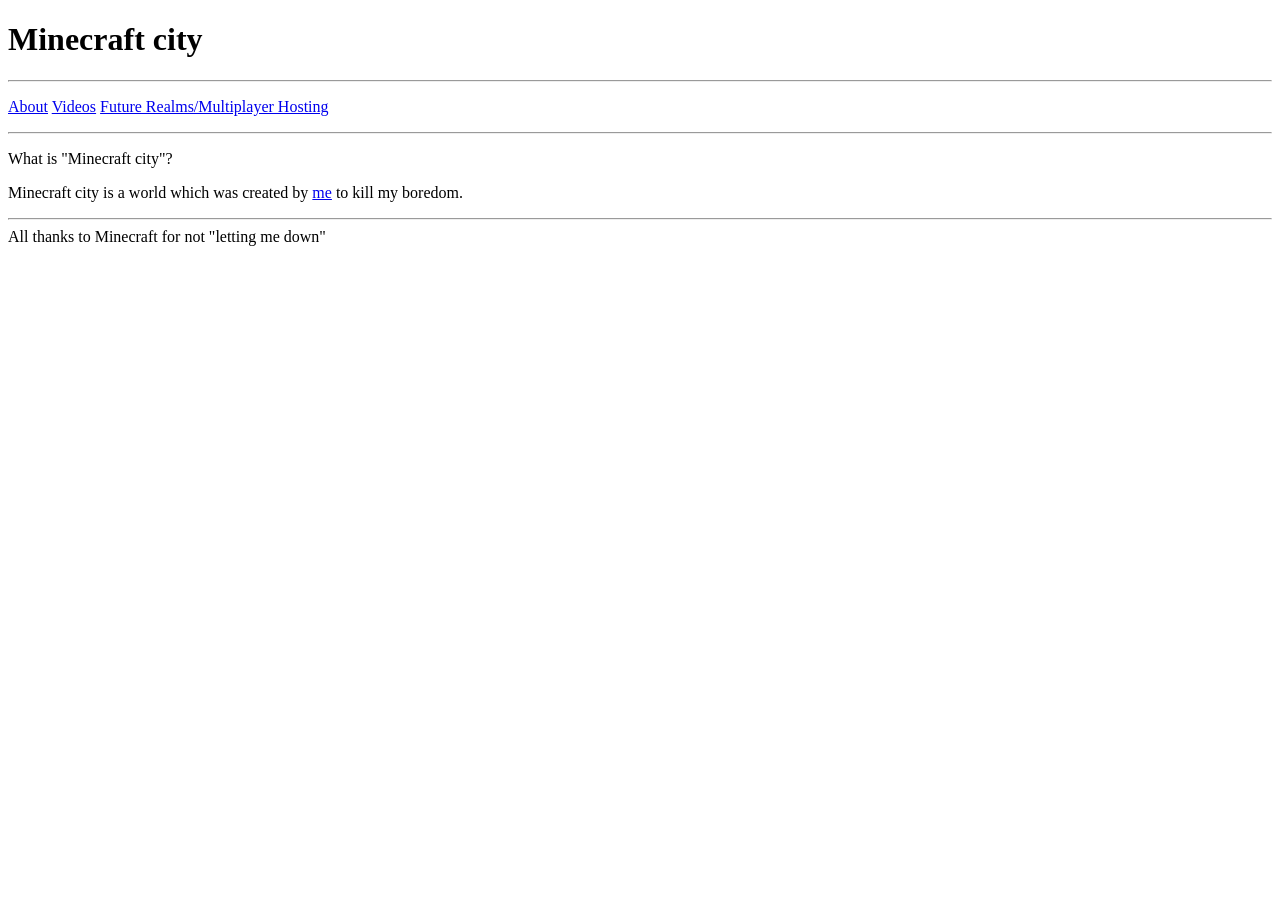
==== index.html @ 11b271c0 "Create index.html" ====
<!DOCTYPE HTML>
<html lang="en">
<head>
  <meta charset="UTF-8">
  <title>Minecraft City</title>
</head>
<body>
  <h1>Minecraft city</h1>
  <hr>
  <p><a href="info.html">About</a> <a href="videos.html">Videos</a> <a href="hosting">Future Realms/Multiplayer Hosting</a></p>
  <hr>
  <p><bold></bold>What is "Minecraft city"?</bold></p>
  <p>Minecraft city is a world which was created by <a href="me.html">me</a> to kill my boredom.</p>
  <hr>
  <footer>All thanks to Minecraft for not "letting me down"</footer>
</body>
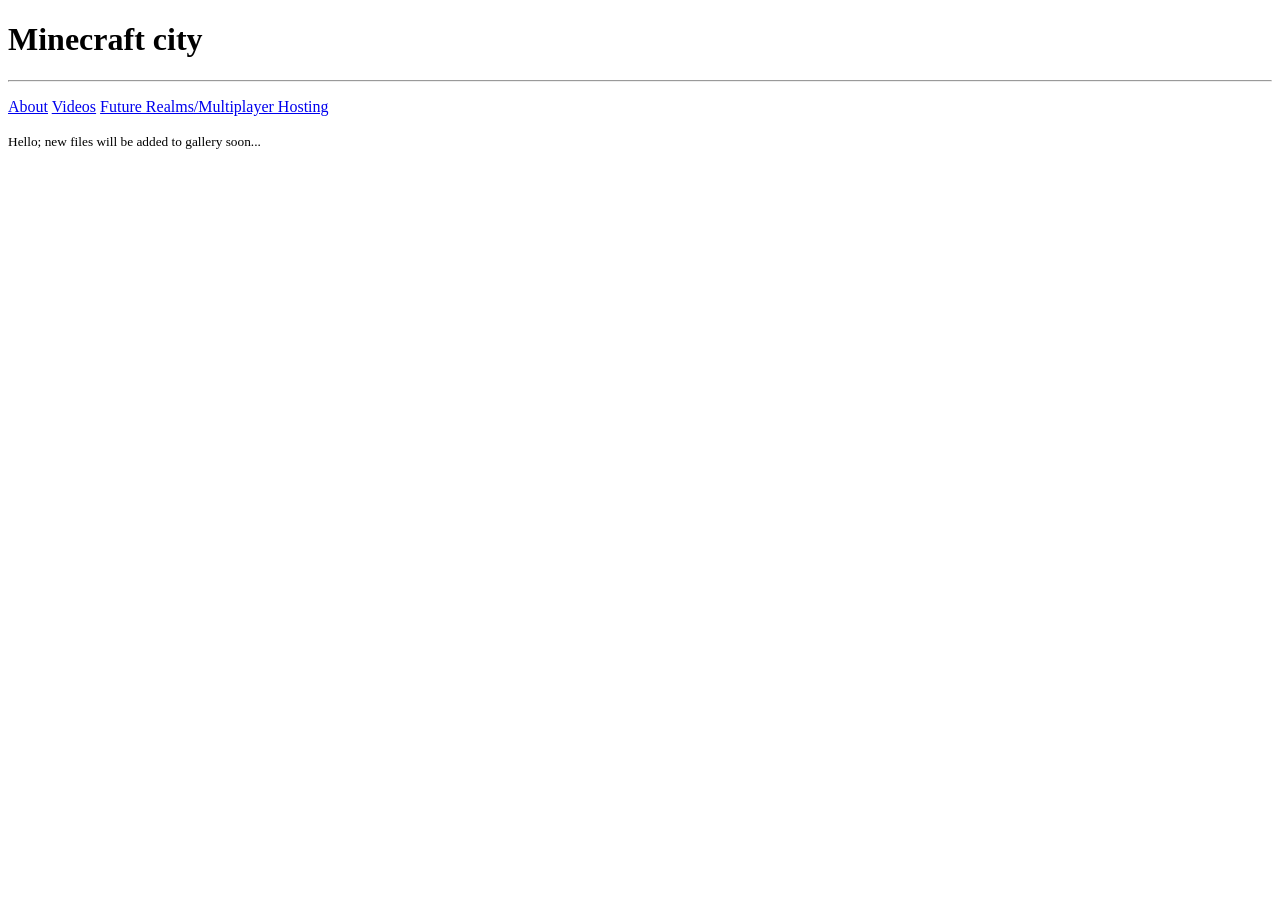
==== commit 85f1dc9e: "Update index.html" ====
--- a/index.html
+++ b/index.html
@@ -7,10 +7,6 @@
 <body>
   <h1>Minecraft city</h1>
   <hr>
-  <p><a href="info.html">About</a> <a href="videos.html">Videos</a> <a href="hosting">Future Realms/Multiplayer Hosting</a></p>
-  <hr>
-  <p><bold></bold>What is "Minecraft city"?</bold></p>
-  <p>Minecraft city is a world which was created by <a href="me.html">me</a> to kill my boredom.</p>
-  <hr>
-  <footer>All thanks to Minecraft for not "letting me down"</footer>
+  <p><a href="info.html">About</a> <a href="videos/">Videos</a> <a href="hosting/">Future Realms/Multiplayer Hosting</a></p>
+  <p><small>Hello; new files will be added to gallery soon...</small></p>
 </body>
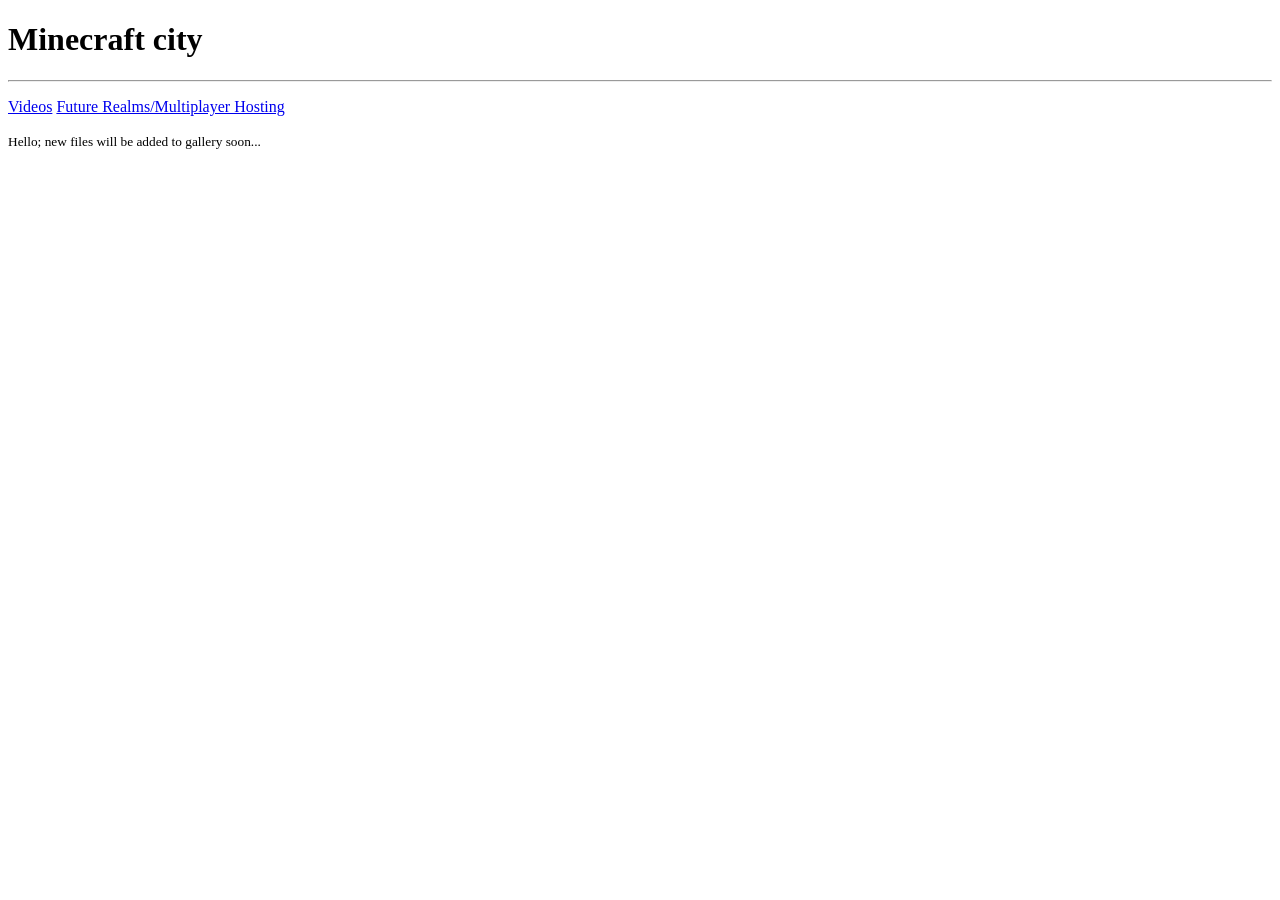
==== commit 325b63e4: "Update index.html" ====
--- a/index.html
+++ b/index.html
@@ -3,10 +3,13 @@
 <head>
   <meta charset="UTF-8">
   <title>Minecraft City</title>
+  <script async src="assets/js/configure.js"></script>
+  <script defer src="https://raw.githubusercontent.com/andy-and-terry/littleplugins/refs/heads/plugins-data/QuickGooglefonts/fontpicker.js"></script>
+  <script async src="https://raw.githubusercontent.com/andy-and-terry/littleplugins/refs/heads/plugins-data/antidev/antidev.js"></script>
 </head>
 <body>
   <h1>Minecraft city</h1>
   <hr>
-  <p><a href="info.html">About</a> <a href="videos/">Videos</a> <a href="hosting/">Future Realms/Multiplayer Hosting</a></p>
+  <p><a href="videos/">Videos</a> <a href="hosting/">Future Realms/Multiplayer Hosting</a></p>
   <p><small>Hello; new files will be added to gallery soon...</small></p>
 </body>
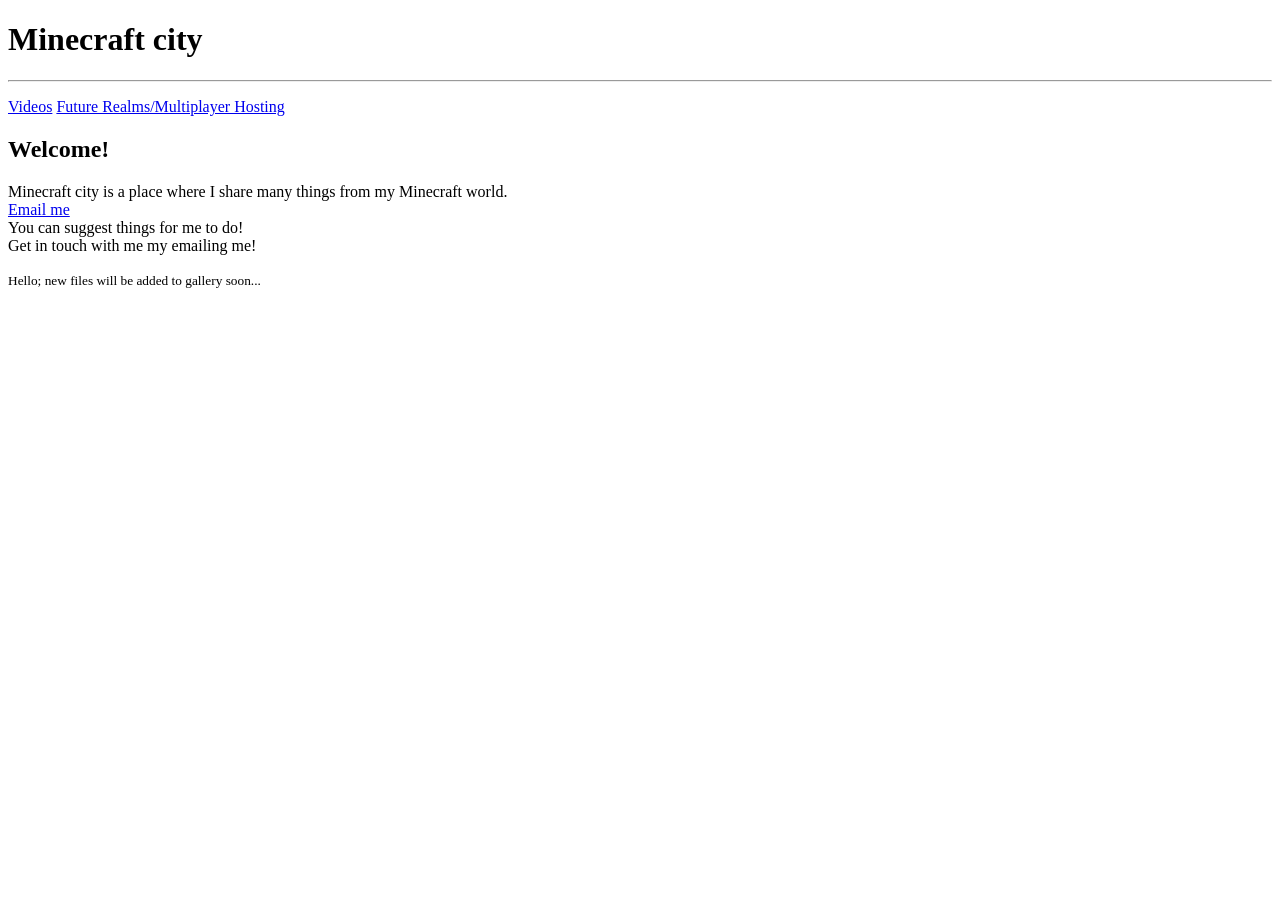
==== commit af7e986d: "Update index.html" ====
--- a/index.html
+++ b/index.html
@@ -11,5 +11,7 @@
   <h1>Minecraft city</h1>
   <hr>
   <p><a href="videos/">Videos</a> <a href="hosting/">Future Realms/Multiplayer Hosting</a></p>
+  <h2>Welcome!</h2>
+  <p>Minecraft city is a place where I share many things from my Minecraft world.<br><a href="mailto:yucheng.lee29@gmail.com">Email me</a><br>You can suggest things for me to do!<br>Get in touch with me my emailing me!</p>
   <p><small>Hello; new files will be added to gallery soon...</small></p>
 </body>
